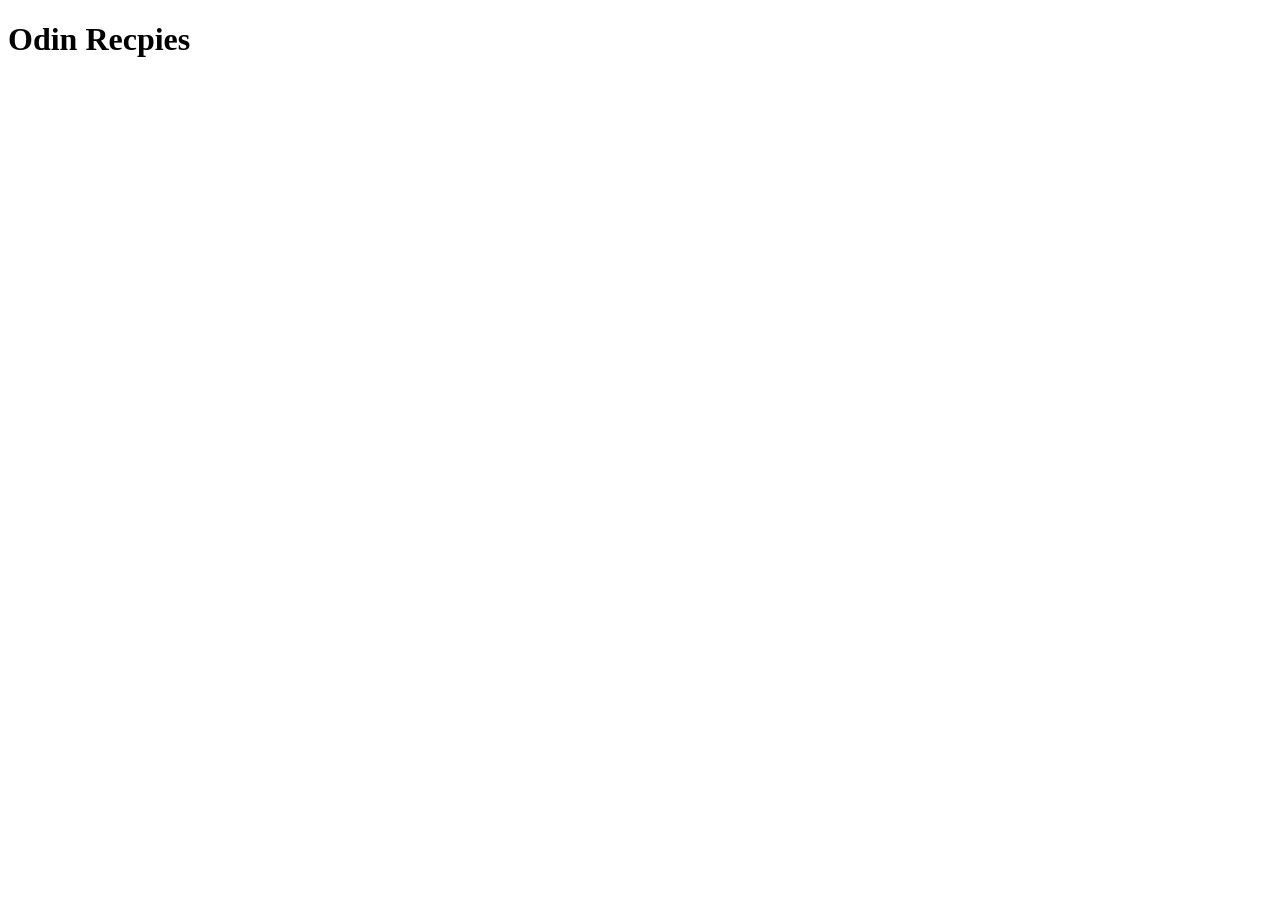
==== index.html @ e9618845 "Create homepage Add initial index.html file with the HTML boilerplate and a heading for the Odin Rec" ====
<!DOCTYPE html>
<html lang="en">
<head>
    <meta charset="UTF-8">
    <meta name="viewport" content="width=device-width, initial-scale=1.0">
    <title>Odin Recipes</title>
</head>
<body>
    <h1>Odin Recpies</h1>
</body>
</html>
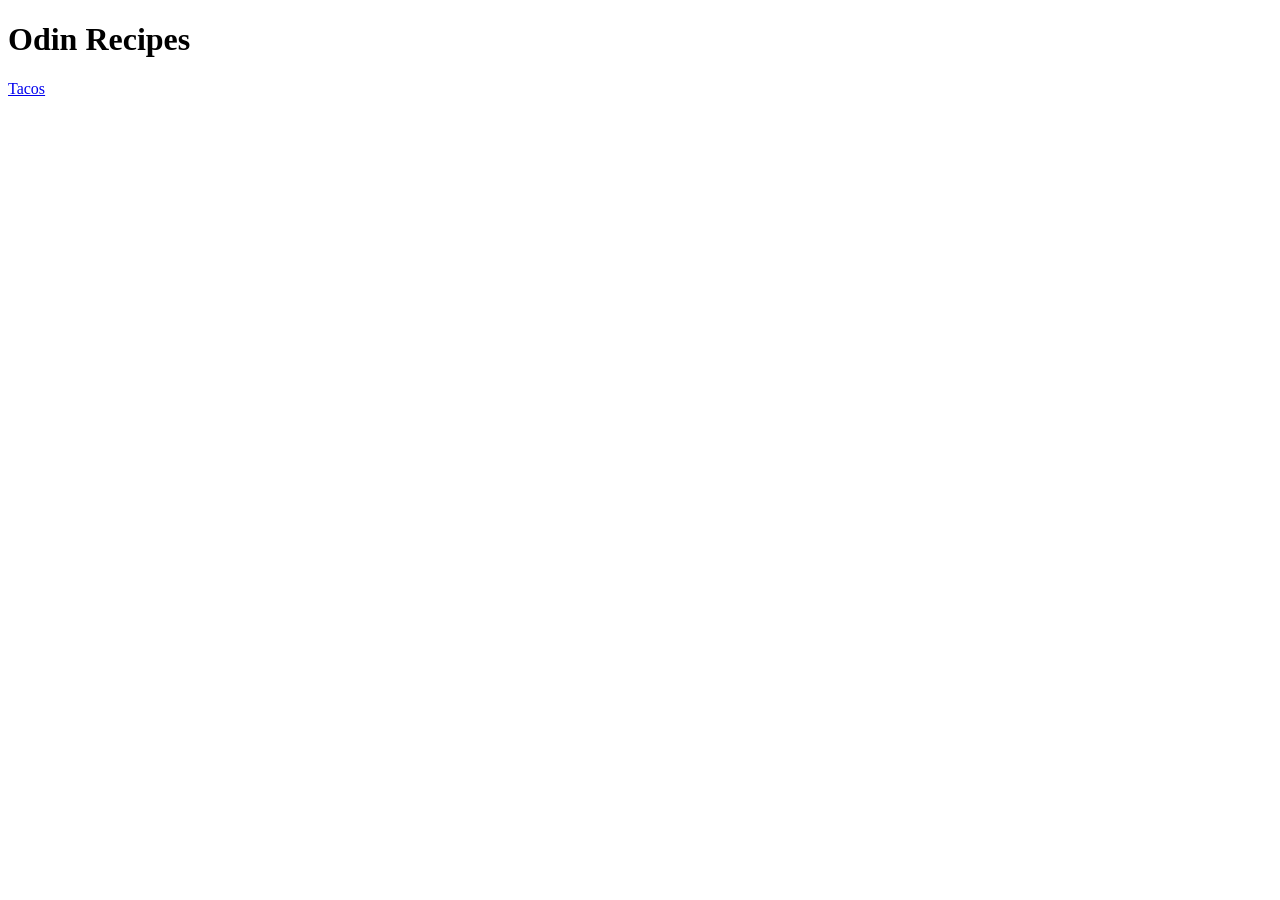
==== commit 346e31c4: "Link homepage and tacos recipe page Add link on homepage to tacos page as well as link on tacos page" ====
--- a/index.html
+++ b/index.html
@@ -6,6 +6,7 @@
     <title>Odin Recipes</title>
 </head>
 <body>
-    <h1>Odin Recpies</h1>
+    <h1>Odin Recipes</h1>
+    <a href="recipes/tacos.html">Tacos</a>
 </body>
 </html>
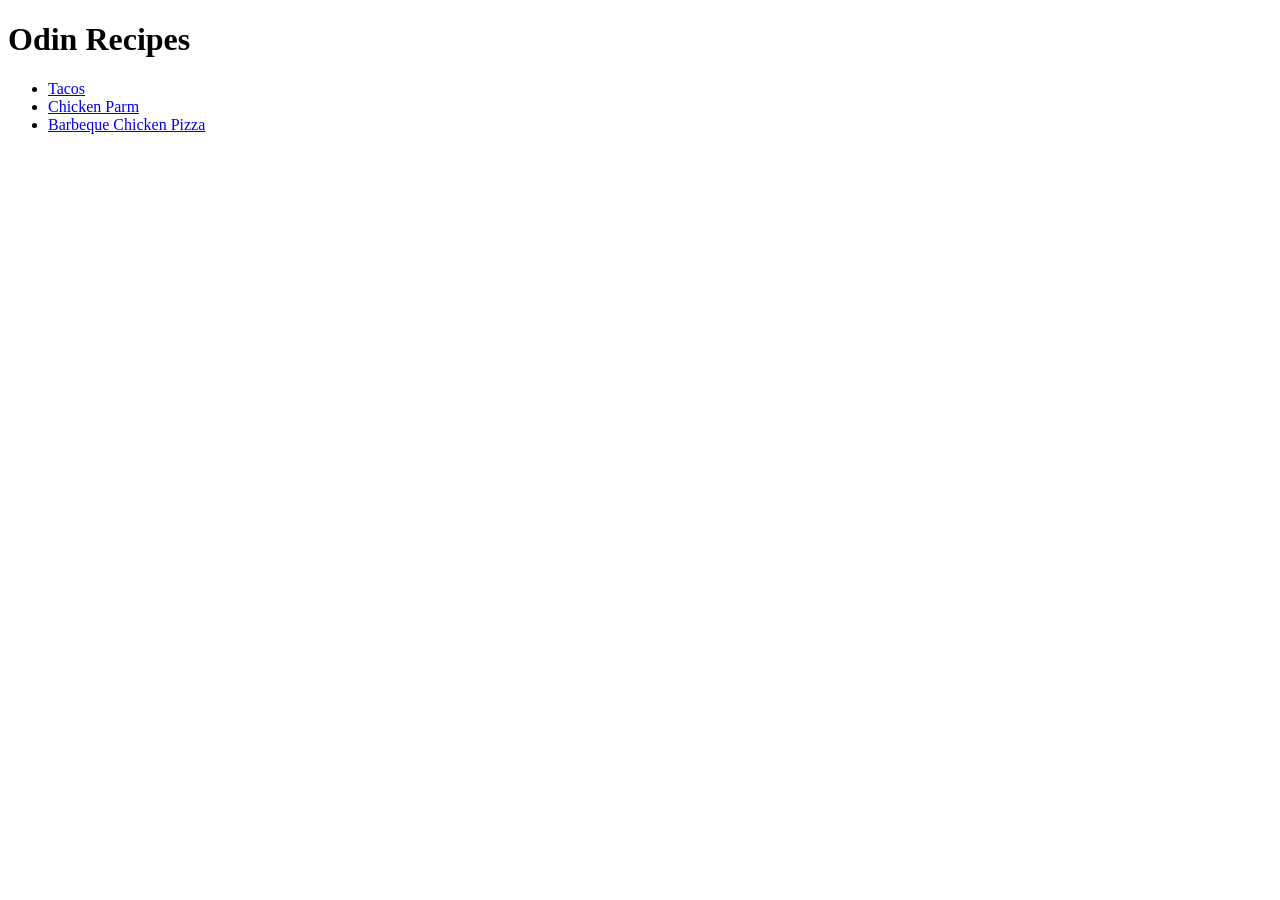
==== commit c3eab0b0: "Add links to all recipe pages in order to go back to the home page. Create a list on the home page w" ====
--- a/index.html
+++ b/index.html
@@ -7,6 +7,12 @@
 </head>
 <body>
     <h1>Odin Recipes</h1>
-    <a href="recipes/tacos.html">Tacos</a>
+    <p>
+        <ul>
+            <li><a href="recipes/tacos.html">Tacos</a></li>
+            <li><a href="recipes/chicken-parm.html">Chicken Parm</a></li>
+            <li><a href="recipes/bbq-chicken-pizza.html">Barbeque Chicken Pizza</a></li>
+        </ul>
+    </p>
 </body>
 </html>
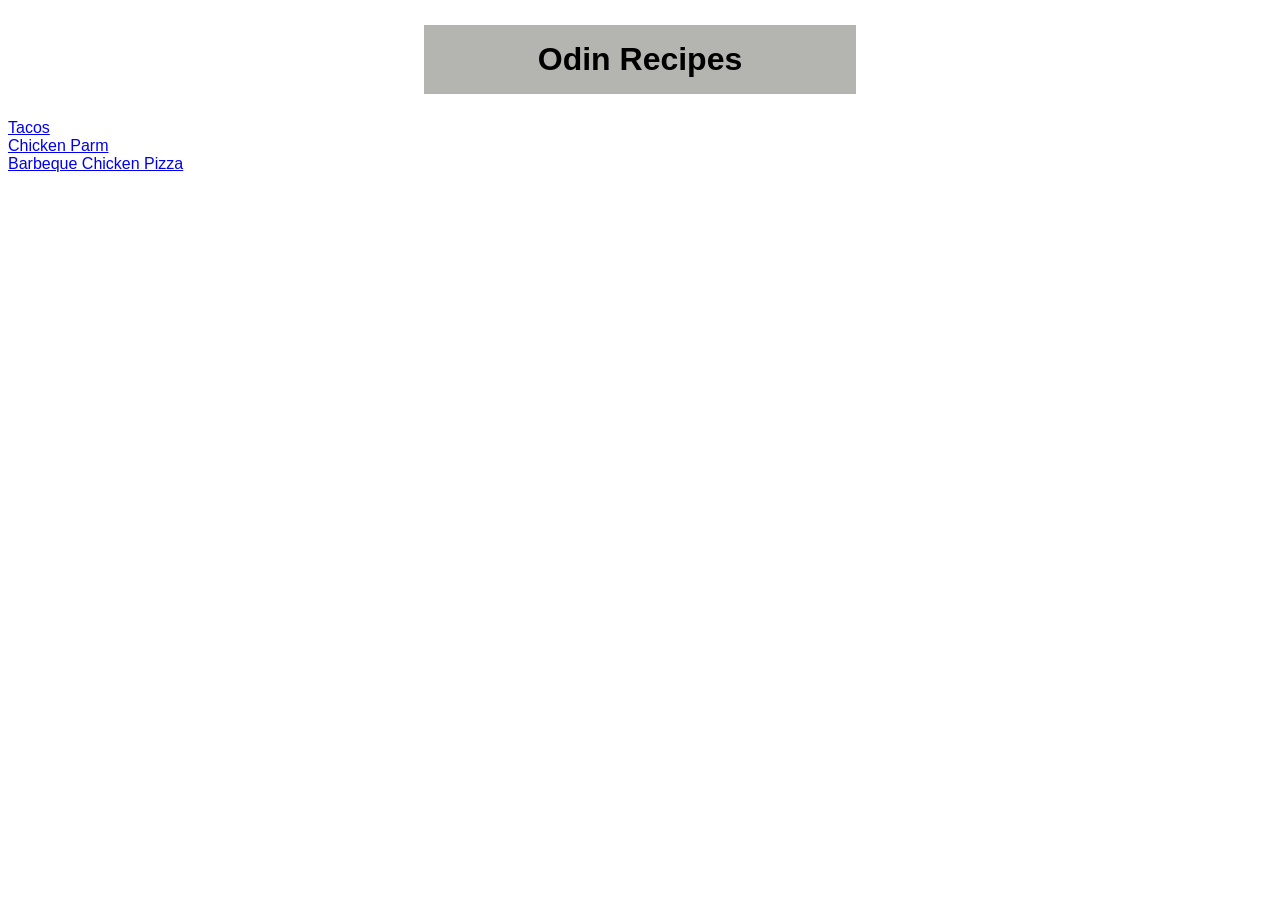
==== commit 03aee5c1: "Change the style of each page. Change the style of each page in order to center each page's heading " ====
--- a/index.html
+++ b/index.html
@@ -4,15 +4,14 @@
     <meta charset="UTF-8">
     <meta name="viewport" content="width=device-width, initial-scale=1.0">
     <title>Odin Recipes</title>
-</head>
+    <link rel="stylesheet" href="style.css">
+</head> 
 <body>
     <h1>Odin Recipes</h1>
     <p>
-        <ul>
-            <li><a href="recipes/tacos.html">Tacos</a></li>
-            <li><a href="recipes/chicken-parm.html">Chicken Parm</a></li>
-            <li><a href="recipes/bbq-chicken-pizza.html">Barbeque Chicken Pizza</a></li>
-        </ul>
+        <div class="button-one"><a href="recipes/tacos.html">Tacos</a></div>
+        <div class="button-two"><a href="recipes/chicken-parm.html">Chicken Parm</a></div>
+        <div class="button-three"><a href="recipes/bbq-chicken-pizza.html">Barbeque Chicken Pizza</a></div>
     </p>
 </body>
 </html>
--- a/style.css
+++ b/style.css
@@ -0,0 +1,11 @@
+body {
+    font-family: Arial, Helvetica, sans-serif;
+}
+
+h1 {
+    background-color: rgb(180, 180, 177);
+    text-align: center;
+    width: 400px;
+    margin: 25px auto;
+    padding: 16px;
+}
